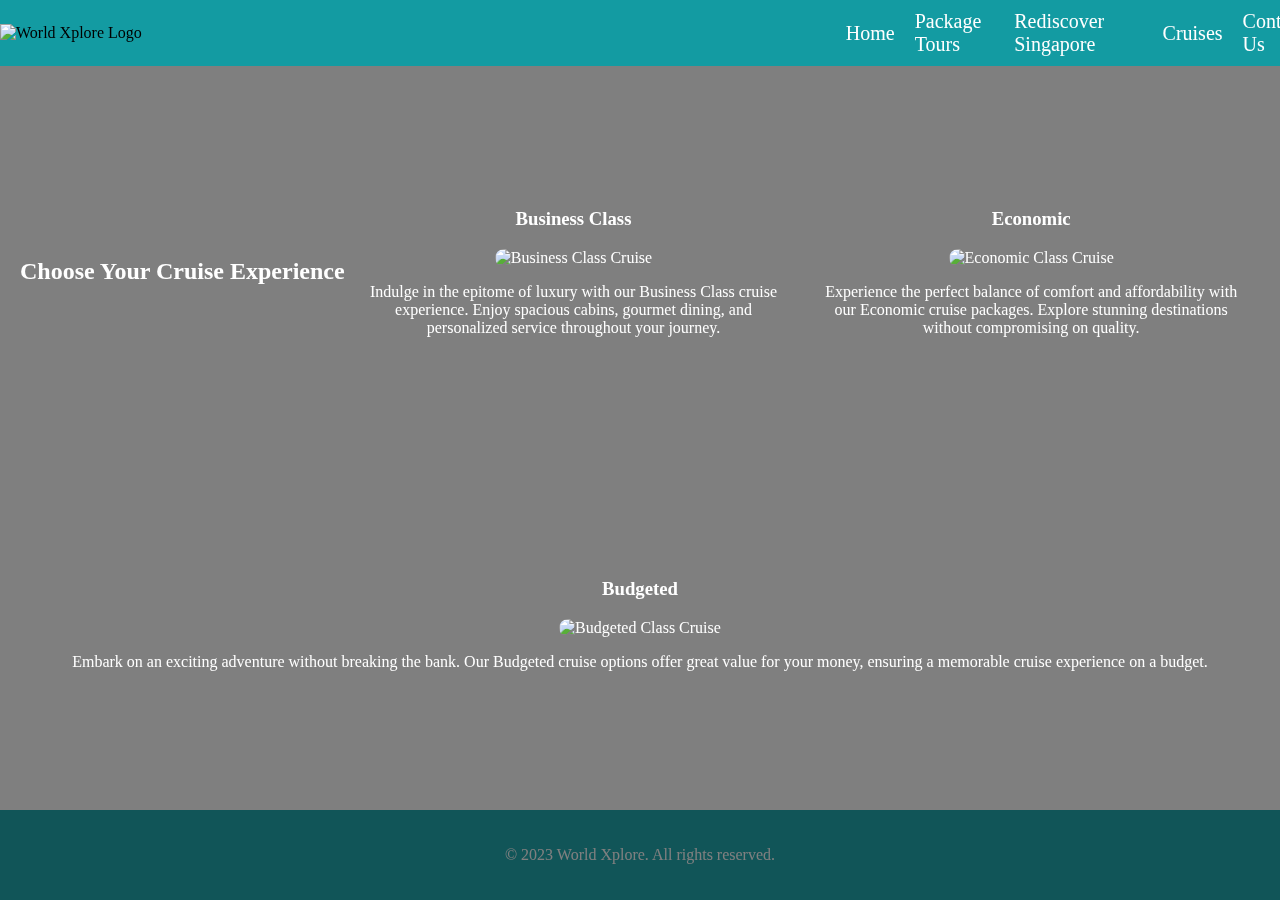
==== cruises.html @ e10e908f "C219_L05_PS" ====
<!DOCTYPE html>
<html lang="en">
<head>
    <meta charset="UTF-8">
    <meta name="viewport" content="width=device-width, initial-scale=1.0">
    <link rel="stylesheet" href="styles.css">
    <title>Cruises - World Xplore</title>
    <style>
        body, html {
            margin: 0;
            padding: 0;
            height: 100%;
        }

        #video-bg {
            width: 100%;
            height: 100%;
            object-fit: cover;
            position: fixed;
            top: 0;
            left: 0;
            z-index: -1;
        }

        #overlay {
            width: 100%;
            height: 100%;
            background-color: rgba(0, 0, 0, 0.5); /* Adjust transparency here */
            position: fixed;
            top: 0;
            left: 0;
            z-index: 0;
        }

        #main-content {
            position: relative;
            z-index: 1;
            color: white; /* Set text color to white for better visibility */
            padding: 20px; /* Add some padding to the content */
        }

        #main-content h2 {
            color: white; /* Set heading color to white */
        }

        .cruise-option {
            margin-bottom: 20px; /* Add margin between each cruise option */
        }

        .cruise-option img {
            width: 100%; /* Make images responsive */
            border-radius: 10px; /* Add border-radius for rounded corners */
        }

        #main-content p {
            color: white; /* Set text color to white for paragraphs */
        }
    </style>
</head>
<body>

    <header>
        <nav class="nav-links">
            <img src="L03_C219_EX 2.svg" alt="World Xplore Logo" class="logo">
            <a href="Index.html">Home</a>
            <div class="dropdown">
                <a href="packagetours.html">Package Tours</a>
                <ul class="dropdown-content">
                    <li><a href="#">Tour 1</a></li>
                    <li><a href="#">Tour 2</a></li>
                    <li><a href="#">Tour 3</a></li>
                </ul>
            </div>
            <a href="#rs">Rediscover Singapore</a>
            <a href="cruises.html">Cruises</a>
            <a href="#contact">Contact Us</a>
        </nav>
    </header>
    
    <div id="overlay"></div>

    <video autoplay muted loop id="video-bg">
        <source src="C:\C219\L03\pexels-glenn-langhorst-11335970 (2160p).mp4" type="video/mp4">
        Your browser does not support the video tag.
    </video>

    <section id="main-content">
        <h2>Choose Your Cruise Experience</h2>

        <article class="cruise-option">
            <h3>Business Class</h3>
            <img src="C:\C219\L03\pexels-engin-akyurt-1579253.jpg" alt="Business Class Cruise">
            <p>Indulge in the epitome of luxury with our Business Class cruise experience. Enjoy spacious cabins, gourmet dining, and personalized service throughout your journey.</p>
        </article>

        <article class="cruise-option">
            <h3>Economic</h3>
            <img src="C:\C219\L03\pexels-pixabay-271618.jpg" alt="Economic Class Cruise">
            <p>Experience the perfect balance of comfort and affordability with our Economic cruise packages. Explore stunning destinations without compromising on quality.</p>
        </article>

        <article class="cruise-option">
            <h3>Budgeted</h3>
            <img src="C:\C219\L03\pexels-naim-benjelloun-2029722.jpg" alt="Budgeted Class Cruise">
            <p>Embark on an exciting adventure without breaking the bank. Our Budgeted cruise options offer great value for your money, ensuring a memorable cruise experience on a budget.</p>
        </article>
    </section>

    <footer>
        <p>&copy; 2023 World Xplore. All rights reserved.</p>
    </footer>

</body>
</html>
---- styles.css ----
/* styles.css */
@media only screen and (max-width: 768px) {
    #video-bg {
        display: none; /* Hide the video on smaller screens */
    }

    body {
        background-image: url('path/to/your/image.jpg');
        background-size: cover;
        background-position: center;
    }
}
body {
    font-family: 'Cinema Script', cursive, bold;
    margin: 0;
    padding: 0;
    overflow: hidden;
    display: flex;
    flex-direction: column;
    min-height: 100vh;
}

header {
    background-color: #069fa7e2; 
    padding: 10px 0;
    display: flex;
    align-items: center;
    justify-content: space-between; /* Adjusted to align logo and nav to the left and right */
    position: relative; /* Add position relative to position the video */
    z-index: 1; /* Ensure the header is above the video */
}

nav {
    display: flex;
    align-items: center;
    z-index: 2; /* Ensure the nav is above the video */
}

.logo {
    width: 200px; /* Adjust the width as needed */
    margin-right: 700px; /* Add some space between the logo and the menu */
}

.nav-links {
    list-style: none;
    margin: 0;
    padding: 0;
    display: flex;
    flex-direction: row;
    position: relative;
}

nav a {
    text-decoration: none;
    color: #ffffff; 
    font-size: 20px;
    transition: color 0.3s ease;
    margin-right: 20px;
}

nav a:last-child {
    margin-right: 0; /* Remove margin from the last link to prevent extra spacing */
}

nav a:hover {
    color: #cf0369;
}
.nav-links ul {
    display: none;
    position: absolute;
    top: 100%;
    left: 0;
    background-color: #069fa7e2;
    padding: 10px;
    border-radius: 5px;
}

.nav-links:hover ul {
    display: block;
}

/* Style the video to cover the entire viewport */
#video-bg {
    position: fixed;
    top: 0;
    left: 0;
    min-width: 100%;
    min-height: 100%;
    z-index: -1; /* Ensure the video is below the content */
}
.dropdown {
    position: relative;
}

.dropdown-content {
    display: none;
    position: absolute;
    top: 100%;
    left: 0;
    background-color: #069fa7e2;
    padding: 10px;
    border-radius: 5px;
}

.dropdown:hover .dropdown-content {
    display: block;
}
#main-content {
    padding: 50px;
    display: flex;
    justify-content: space-around;
    flex-wrap: wrap;
    flex: 1; /* Take remaining vertical space */
    align-items: center; /* Center the content vertically */
}

article {
    flex: 1 1 300px;
    margin: 20px;
    text-align: center;
}
.article-image {
    position: relative;
    overflow: hidden;
    border-radius: 10px;
}
article img {
    width: 100%;
    border-radius: 10px;
}    
.article img:hover {
        transform: scale(1.2);
    
}
.image-text {
    position: absolute;
    top: 50%;
    left: 50%;
    transform: translate(-50%, -50%);
    color: #000000;
    font-size: 24px;
    font-weight: bold;
    text-align: center;
}
@media only screen and (max-width: 768px) {
    #main-content {
        padding: 20px; /* Adjust padding for better readability */
    }

    article h2,
    article p,
    .image-text {
        font-size: 16px; /* Adjust font size for better readability */
    }
}
article h2, article p {
    color: #000000; /* Set article text color to white */
}
.logo:hover {
    animation: rotateLogo 1s ease-in-out;
}

@keyframes rotateLogo {
    0% {
        transform: rotate(0deg);
    }
    100% {
        transform: rotate(360deg);
    }
}
nav a.current,
nav a:hover {
    color: #cf0369;
}

/* Add class "current" to the active page link */

footer {
    background-color: #069fa7e2;
    color: #fff;
    text-align: center;
    padding: 20px 0;
    margin-top: auto; /* Push the footer to the bottom */
}
@media only screen and (max-width: 768px) {
    header {
        flex-direction: column;
        align-items: center;
    }

    .nav-links {
        flex-direction: column;
        text-align: center;
    }

    .logo {
        margin: 10px 0; /* Adjust margin for the logo */
    }

    nav a {
        margin: 0;
    }

    article {
        flex: 1 1 100%; /* Adjust article width for smaller screens */
    }
}
nav a {
    scroll-behavior: smooth;
}
body {
    overflow-x: hidden; /* Hide horizontal scrollbar */
}

@media only screen and (max-width: 768px) {
    body {
        overflow-y: auto; /* Enable vertical scrollbar for smaller screens */
    }
}
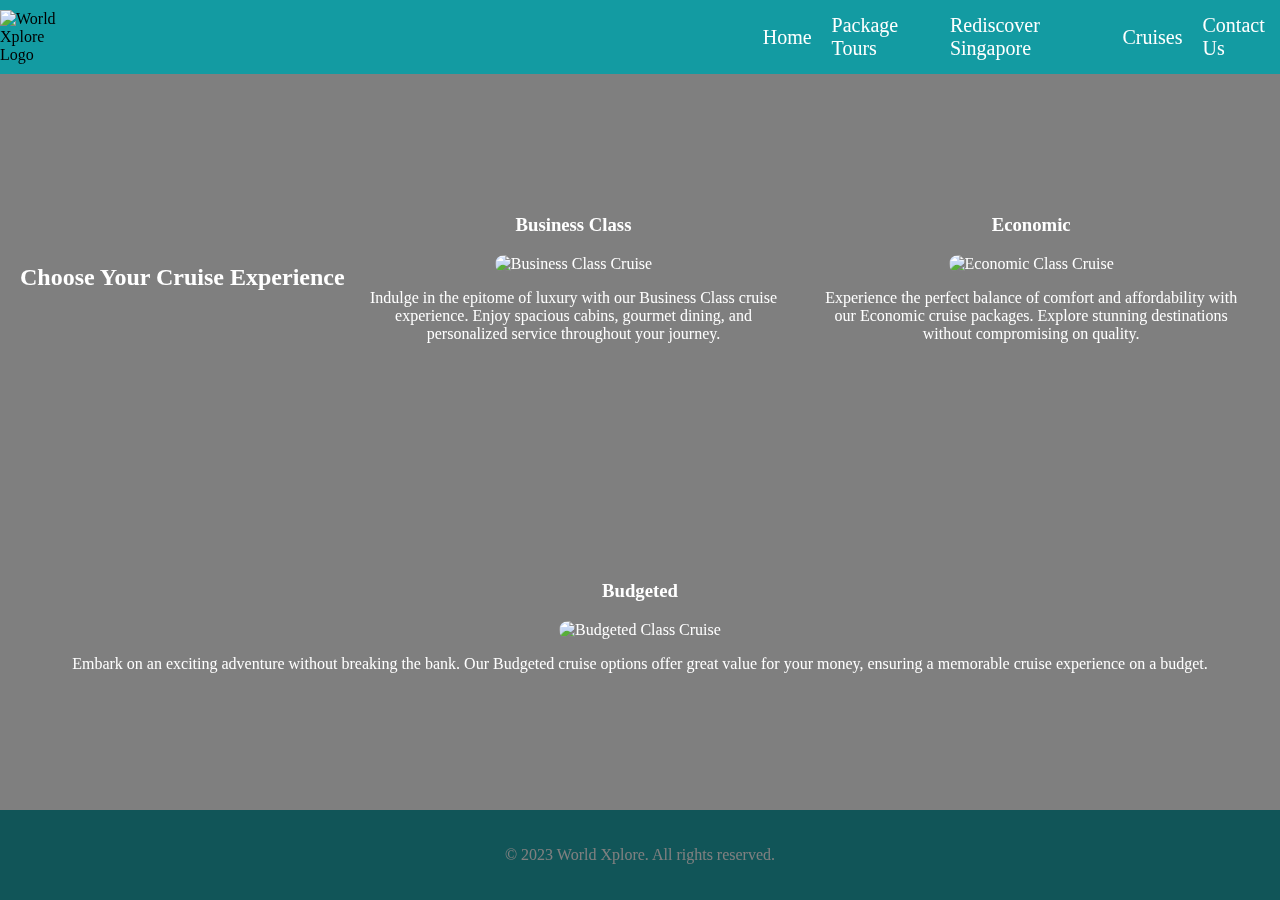
==== commit 9e585e63: "C219 L05 PS" ====
--- a/cruises.html
+++ b/cruises.html
@@ -60,8 +60,15 @@
 <body>
 
     <header>
+        <div class="logo-container">
+            <img src="L03_C219_EX 2.svg" alt="World Xplore Logo" class="logo">
+        </div>
+        <div class="menu-toggle" id="mobile-menu">
+            <span class="bar"></span>
+            <span class="bar"></span>
+            <span class="bar"></span>
+        </div>
         <nav class="nav-links">
-            <img src="L03_C219_EX 2.svg" alt="World Xplore Logo" class="logo">
             <a href="Index.html">Home</a>
             <div class="dropdown">
                 <a href="packagetours.html">Package Tours</a>
@@ -110,5 +117,15 @@
         <p>&copy; 2023 World Xplore. All rights reserved.</p>
     </footer>
 
+    <script>
+        // JavaScript to toggle the mobile menu
+        const mobileMenu = document.getElementById('mobile-menu');
+        const navLinks = document.querySelector('.nav-links');
+
+        mobileMenu.addEventListener('click', () => {
+            navLinks.classList.toggle('active');
+        });
+    </script>
+
 </body>
 </html>--- a/styles.css
+++ b/styles.css
@@ -216,4 +216,61 @@
     body {
         overflow-y: auto; /* Enable vertical scrollbar for smaller screens */
     }
+}
+
+/* Hamburger menu styles */
+.menu-toggle {
+    display: none;
+    flex-direction: column;
+    cursor: pointer;
+}
+
+.menu-toggle .bar {
+    width: 25px;
+    height: 3px;
+    background-color: #ffffff;
+    margin: 5px 0;
+    transition: 0.4s;
+}
+
+@media only screen and (max-width: 768px) {
+    header {
+        flex-direction: column;
+        align-items: center;
+    }
+
+    .logo {
+        margin-top: 10px; /* Adjust margin for the logo */
+    }
+
+    .menu-toggle {
+        display: flex;
+        margin-top: 10px;
+    }
+
+    .nav-links {
+        display: none;
+        flex-direction: column;
+        width: 100%;
+        text-align: center;
+        background-color: #069fa7e2;
+        position: absolute;
+        top: 60px;
+        left: 0;
+        z-index: 1;
+    }
+
+    .nav-links.active {
+        display: flex;
+    }
+
+    .nav-links a {
+        margin: 10px 0;
+    }
+    
+    #video-bg {
+        display: none;
+        background: url('path/to/your/image.jpg') no-repeat center center fixed;
+        background-size: cover;
+    }
 }